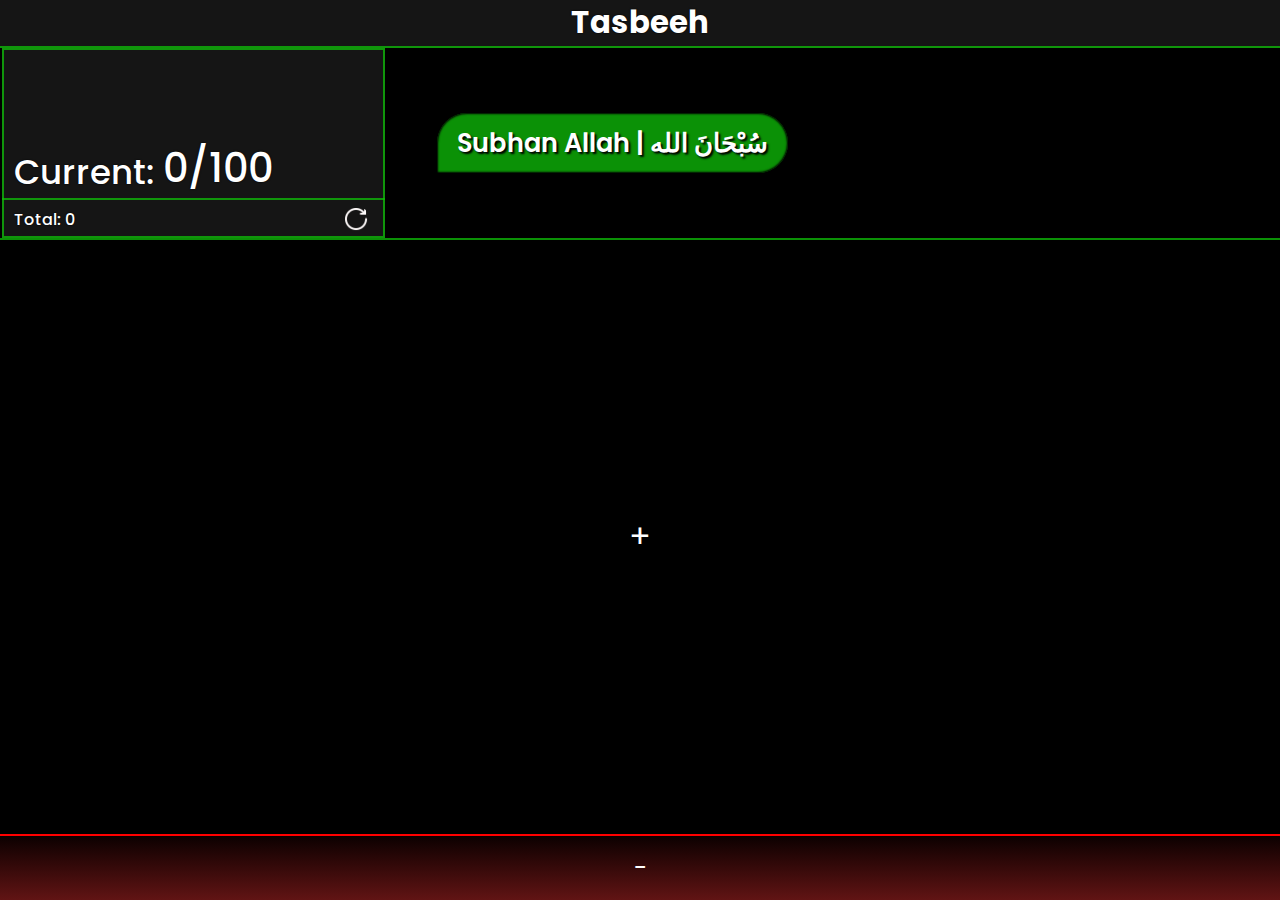
==== index.html @ 2284c1d1 "all files are added" ====
<!DOCTYPE html>
<html lang="en">

<head>
    <meta charset="UTF-8">
    <meta name="viewport" content="width=device-width, initial-scale=1.0">
    <title>Tasbeeh</title>

    <link rel="stylesheet" href="style.css">

</head>

<body class="flex">

    <div class="background-img" id="img-opacity"></div>

    <div class="heading border-b hover-bg H-D tx-sh">
        <h1>Tasbeeh</h1>
    </div>

    <header class="flex">
        <div class="counts flex  H-D">
            <div class="current-total flex border-b hover-bg tx-sh">
                <span>Current: </span><span id="current-total-number"></span>
            </div>

            <div class="total hover-bg flex tx-sh">
                <div><span>Total: </span><span id="total-number"></span></div>
                <div class="reset-total flex" id="total-reset" onclick="reset()">
                    <img src="reset.png" alt="Reset">
                </div>
            </div>
        </div>

        <div class="verse-text flex">
            <div class="current-verse H-P tx-sh"><span id="verse" onclick="changeMax()">Subhanallah</span></div>
        </div>
    </header>

    <main class="flex">
        <div class="increment-decrement flex">
            <div class="increment-btn flex border-t" id="incre-btn" onclick="plus()"><a  id="incre-btn-a" href="">+</a></div>
            <div class="decrement-btn flex border-t" id="decre-btn" onclick="minus()"><a id="decre-btn-a"  href="">-</a></div>
        </div>
    </main>

    <script src="script.js"></script>
</body>

</html>
---- style.css ----
@import url('https://fonts.googleapis.com/css2?family=Poppins:wght@300;400;500;600;700;800;900&family=Roboto:ital,wght@0,100..900;1,100..900&display=swap');


* {
    margin: 0;
    padding: 0;
    box-sizing: border-box;
}


:root {
    --t-bg-color: rgba(37, 37, 37, 0.87);
    --t-d-bg-color: rgba(24, 24, 24, 0.87);
    --green-bg-color: rgba(14, 192, 8, 0.753);
    --red-bg-color: rgba(219, 27, 13, 0.281); 
}

body {
    width: 100vw;
    height: 100vh;
    flex-direction: column;
    position: relative;
    font-family: 'Poppins', 'Roboto';
    color: white;
    background-color: black;
    overflow-x: hidden;
    background-position: bottom;
    background-size: cover;
    background-repeat: no-repeat;
}

.background-img {
    width: 100vw;
    height: 100vh;
    top: 0px;
    left: 0px;
    position: absolute;
    z-index: -1;
    background-color: rgb(0 0 0 / 50%); /* Adjust opacity here */
    pointer-events: none; /* Allows clicks to pass through */
}

a {
    text-decoration: none;
    color: white;
}

header {
    width: 100%;
    height: 200px;
    margin-inline: auto;
    font-weight: 400;
}

main {
    width: 100%;
    height: calc(100% - 204px);
}

/* Utility */

.flex {
    display: flex;
    align-items: center;
    justify-content: center;
}

.border-r {
    border-radius: 36px;
}

.border-t {
    border-top: 2px solid var(--green-bg-color);
}
.border-b {
    border-bottom: 2px solid var(--green-bg-color);
}

.H-P {
    cursor: pointer;
}
.H-D {
    cursor: default;
}

.hover-bg:hover {
    background-color: var(--t-d-bg-color);
    transition: .2s ease-in-out;
}

.tx-sh {
    text-shadow: 0px 0px 2px black;
}


.heading {
    width: 100%;
    font-size: 1.2vw;
    text-align: center;
    border-color: var(--green-bg-color);
    background-color: var(--t-bg-color);
}
.heading:hover {
    background-color: rgba(24, 24, 24, 0.87);
    transition: .2s ease-out;
}

.verse-text {
    height: 100%;
    flex-basis: 70%;
    justify-content: flex-start;
    padding-left: 4%;
    /* padding-top: 4%; */
}

.current-verse {
    width: 100%;
    font-size: 1.6rem;
    border-radius: 36px;
    border-bottom-left-radius: 0px;
}

.current-verse > span {
    width: 100%;
    height: fit-content;
    padding: 12px 20px;
    font-weight: 600;
    line-height: 60px;

    border-radius: 36px;
    border-bottom-left-radius: 0px;
    text-shadow: 2px 2px 2px black;
    box-shadow: inset 0px 0px 2px 1px black;
    color: white;
    background-color: var(--green-bg-color);
}

.counts {
    height: 100%;
    flex-basis: 30%;
    align-items: flex-start;
    justify-content: flex-end;
    flex-direction: column;
    font-weight: 500;
    font-size: 34px;
    margin-left: 2px;
    outline: 1px solid var(--green-bg-color);
    outline-offset: -2px;
    outline-width: 2px;

    background-color: var(--t-d-bg-color);
}
.counts > div {
    width: 100%;
    padding: 0 12px;
}
.current-total {
    justify-content: flex-start;
    align-items: flex-end;
    gap: 8px;
}
#current-total-number {
    font-size: 40px;
}
.total {
    width: 100%;
    justify-content: space-between;
    font-size: 16px;
    flex-basis: 20%;
}

.reset-total {
    width: 34px;
    height: 34px;
    border-radius: 12px;
}
.reset-total > img {
    width: 30px;
    height: 30px;
    padding: 3px;
    border-radius: 12px;
}
.reset-total:hover {
    background-color: var(--red-bg-color);
    transition: .2s ease-out;
} 


.increment-decrement {
    width: 100%;
    height: 100%;
    flex-direction: column;
}
.increment-decrement > div {
    width: 100%;
    font-size: x-large;
    transition: .5s ease-in-out;
    cursor: pointer;

}

.increment-btn {
    flex-basis: 90%;
}
.increment-btn > a {
    color: white;
    font-size: xx-large;
    text-align: center;
    user-select: none;
}

.decrement-btn {
    flex-basis: 10%;
    border-color: red;
    background-image: linear-gradient(to bottom, rgba(54, 0, 0, 0.219), rgba(235, 48, 48, 0.411));
}
.decrement-btn > a {
    user-select: none;
}



@media (max-width: 767px) {

    header {
        flex-direction: column;
        height: fit-content;
    }

    .heading {
        height: fit-content;
        font-size: 12px;
    }

    .verse-text {
        width: 100%;
        padding: 14px;
        justify-content: center;
        background-color: var(--t-bg-color);
    }

    .current-verse {
        font-size: 20px;
    }

    .counts {
        width: 100%;
        padding-top: 4rem;
        font-size: 34px;
    }

    #current-total-number {
        font-size: 46px;
    }

    .total {
        font-size: 26px;
    }

    .reset-total{
        width: 40px;
        height: 40px;
    }
    .reset-total > img {
        width: 100%;
        height: 100%
    }

    .decrement-btn {
        background-image: linear-gradient(to bottom, rgba(54, 0, 0, 0.685), rgba(235, 48, 48, 0.699));
    }

}


@media (max-width: 425px) and (max-height: 580px) {

    .verse-text {
        width: 100%;
        padding: 8px;
        justify-content: center;
        background-color: var(--t-bg-color);
    }

    .current-verse {
        font-size: 16px;
    }

    .counts {
        padding-top: 1.8rem;
        width: 100%;
        font-size: 30px;
    }
    #current-total-number {
        font-size: 38px;
    }

    .total {
        font-size: 22px;
    }

    .reset-total{
        width: 30px;
        height: 30px;
    }

}
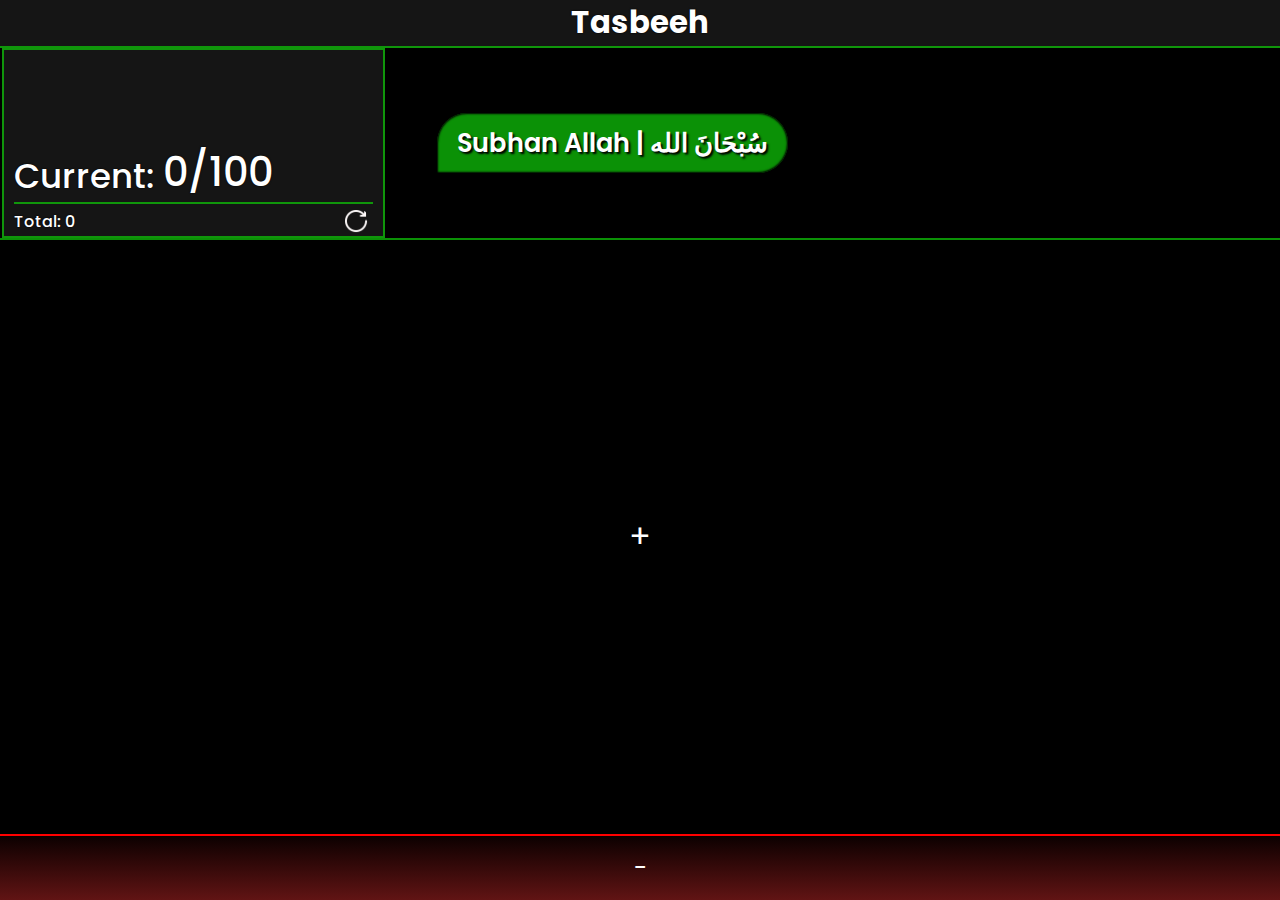
==== commit cc6e18b0: "Update index.html" ====
--- a/index.html
+++ b/index.html
@@ -20,20 +20,26 @@
 
     <header class="flex">
         <div class="counts flex  H-D">
-            <div class="current-total flex border-b hover-bg tx-sh">
-                <span>Current: </span><span id="current-total-number"></span>
+            <div class="max-count-change flex">
+                <div id="max" ></div>
             </div>
 
-            <div class="total hover-bg flex tx-sh">
-                <div><span>Total: </span><span id="total-number"></span></div>
-                <div class="reset-total flex" id="total-reset" onclick="reset()">
-                    <img src="reset.png" alt="Reset">
+            <div class="counts-inner">
+                <div class="current-total flex border-b hover-bg tx-sh">
+                    <span>Current: </span><span id="current-total-number"></span>
+                </div>
+    
+                <div class="total hover-bg flex tx-sh">
+                    <div><span>Total: </span><span id="total-number"></span></div>
+                    <div class="reset-total flex" id="total-reset" onclick="reset()">
+                        <img src="reset.png" alt="Reset">
+                    </div>
                 </div>
             </div>
         </div>
 
         <div class="verse-text flex">
-            <div class="current-verse H-P tx-sh"><span id="verse" onclick="changeMax()">Subhanallah</span></div>
+            <div class="current-verse H-P tx-sh"><span id="verse">Subhanallah</span></div>
         </div>
     </header>
 
@@ -44,7 +50,8 @@
         </div>
     </main>
 
-    <script src="script.js"></script>
+    <script src="script.js">
+    </script>
 </body>
 
-</html>+</html>
--- a/style.css
+++ b/style.css
@@ -111,6 +111,7 @@
     justify-content: flex-start;
     padding-left: 4%;
     /* padding-top: 4%; */
+    user-select: none;
 }
 
 .current-verse {
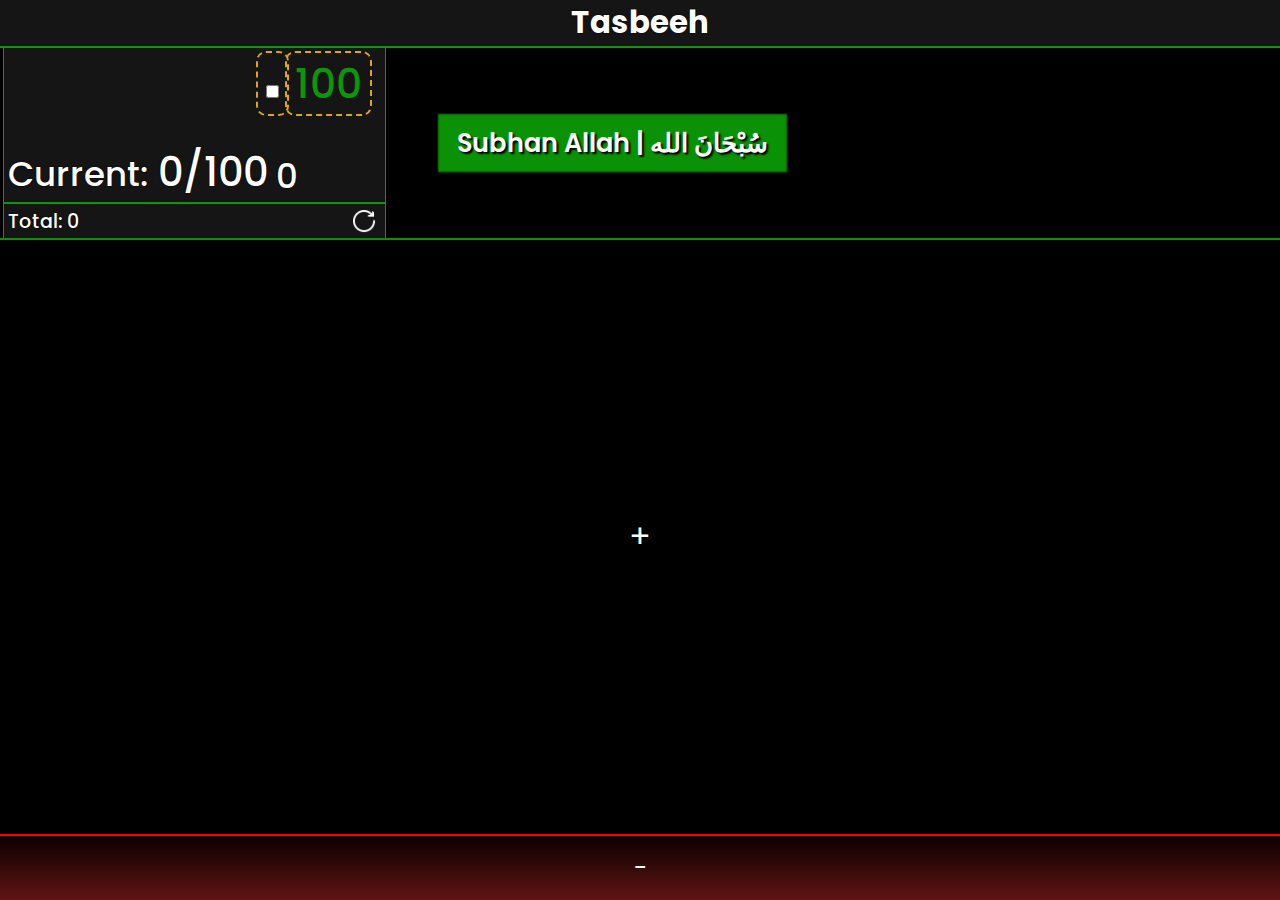
==== commit 496cec03: "Update index.html" ====
--- a/index.html
+++ b/index.html
@@ -12,6 +12,8 @@
 
 <body class="flex">
 
+    <audio id="tap-sound" src="sounds/smooth-pop.mp3"></audio>
+
     <div class="background-img" id="img-opacity"></div>
 
     <div class="heading border-b hover-bg H-D tx-sh">
@@ -21,12 +23,16 @@
     <header class="flex">
         <div class="counts flex  H-D">
             <div class="max-count-change flex">
+                <div class="sound"><input type="checkbox" name="sound-play" id="sound-checkbox"></div>
                 <div id="max" ></div>
             </div>
 
             <div class="counts-inner">
                 <div class="current-total flex border-b hover-bg tx-sh">
-                    <span>Current: </span><span id="current-total-number"></span>
+                    <div>
+                        <span>Current: </span><span id="current-total-number"></span>
+                    </div>
+                    <span id="total-tasbeeh-number"></span>
                 </div>
     
                 <div class="total hover-bg flex tx-sh">
--- a/style.css
+++ b/style.css
@@ -48,8 +48,10 @@
 header {
     width: 100%;
     height: 200px;
+    padding-left: 1px;
     margin-inline: auto;
     font-weight: 400;
+    transition: all .25s ease-in-out;
 }
 
 main {
@@ -106,6 +108,7 @@
 }
 
 .verse-text {
+    width: 99%;
     height: 100%;
     flex-basis: 70%;
     justify-content: flex-start;
@@ -115,9 +118,8 @@
 }
 
 .current-verse {
-    width: 100%;
     font-size: 1.6rem;
-    border-radius: 36px;
+    /* border-radius: 36px; */
     border-bottom-left-radius: 0px;
 }
 
@@ -128,7 +130,7 @@
     font-weight: 600;
     line-height: 60px;
 
-    border-radius: 36px;
+    /* border-radius: 36px; */
     border-bottom-left-radius: 0px;
     text-shadow: 2px 2px 2px black;
     box-shadow: inset 0px 0px 2px 1px black;
@@ -139,23 +141,50 @@
 .counts {
     height: 100%;
     flex-basis: 30%;
+    position: relative;
     align-items: flex-start;
-    justify-content: flex-end;
+    justify-content: space-between !important;
     flex-direction: column;
     font-weight: 500;
     font-size: 34px;
     margin-left: 2px;
-    outline: 1px solid var(--green-bg-color);
-    outline-offset: -2px;
-    outline-width: 2px;
-
+    border: 1px solid var(--green-bg-color);
+    border-top: none;
+    border-bottom: none;
     background-color: var(--t-d-bg-color);
 }
+
+.max-count-change {
+    width: 100%;
+    height: fit-content;
+    justify-content: flex-end;
+    padding: 5px 15px;
+    user-select: none;
+}
+.max-count-change > div:hover {
+    cursor: pointer;
+}
+.max-count-change > div {
+    width: fit-content;
+    padding: 0 8px;
+    font-size: larger;
+    text-align: center;
+    outline: 2px dashed goldenrod;
+    border-radius: 8px;
+    color: var(--green-bg-color);
+    /* background-color: rgb(7, 211, 143); */
+}
+
+.max-count-change > div:active {
+    background-color: var(--t-bg-color);
+}
+
 .counts > div {
     width: 100%;
-    padding: 0 12px;
-}
+}
+
 .current-total {
+    padding: 0 4px;
     justify-content: flex-start;
     align-items: flex-end;
     gap: 8px;
@@ -166,7 +195,8 @@
 .total {
     width: 100%;
     justify-content: space-between;
-    font-size: 16px;
+    padding: 0 4px;
+    font-size: 19px;
     flex-basis: 20%;
 }
 
@@ -246,8 +276,10 @@
 
     .counts {
         width: 100%;
-        padding-top: 4rem;
+        justify-content: space-between;
+        gap: 24px;
         font-size: 34px;
+        border-bottom: 1px solid var(--green-bg-color);
     }
 
     #current-total-number {
@@ -274,7 +306,7 @@
 }
 
 
-@media (max-width: 425px) and (max-height: 580px) {
+@media (max-width: 425px) and (max-height: 600px) {
 
     .verse-text {
         width: 100%;
@@ -288,9 +320,11 @@
     }
 
     .counts {
-        padding-top: 1.8rem;
         width: 100%;
         font-size: 30px;
+        justify-content: flex-start;
+        gap: 2px;
+        border-bottom: 1px solid var(--green-bg-color);
     }
     #current-total-number {
         font-size: 38px;
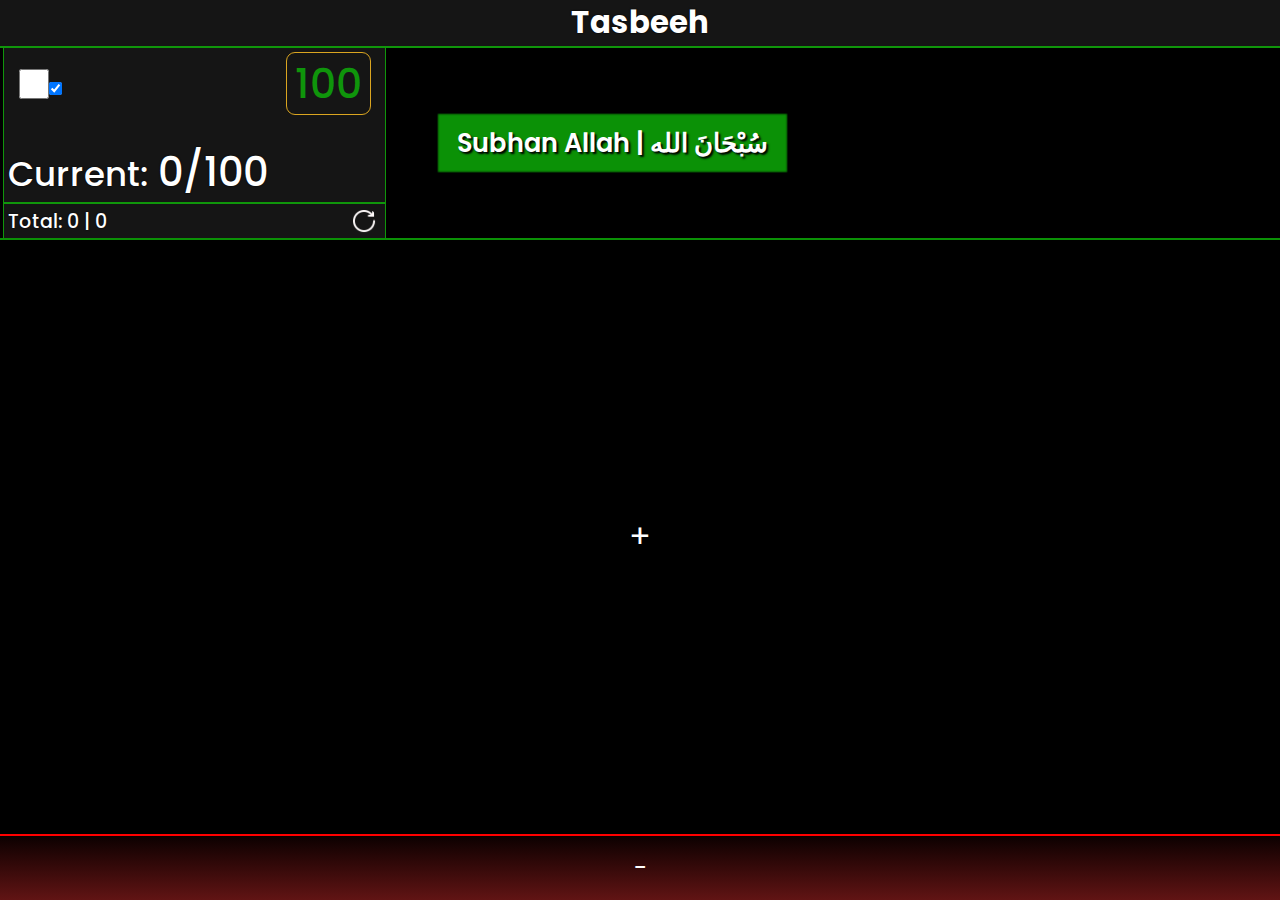
==== commit 6a927329: "Update index.html" ====
--- a/index.html
+++ b/index.html
@@ -23,20 +23,32 @@
     <header class="flex">
         <div class="counts flex  H-D">
             <div class="max-count-change flex">
-                <div class="sound"><input type="checkbox" name="sound-play" id="sound-checkbox"></div>
+                <div class="sound-vibrate flex">
+                    <div class="sound">
+                        <input type="checkbox" name="sound-play" id="sound-checkbox">
+                        <div id="sound-img"></div>
+                    </div>
+                    <div class="vibrate" id="vibrate-img">
+                        <input type="checkbox" name="vibration" id="vibrate-checkbox" checked>
+                    </div>
+                </div>
+                
                 <div id="max" ></div>
             </div>
 
             <div class="counts-inner">
                 <div class="current-total flex border-b hover-bg tx-sh">
                     <div>
-                        <span>Current: </span><span id="current-total-number"></span>
+                        <span class="current-text">Current: </span><span id="current-total-number"></span>
                     </div>
-                    <span id="total-tasbeeh-number"></span>
                 </div>
     
                 <div class="total hover-bg flex tx-sh">
-                    <div><span>Total: </span><span id="total-number"></span></div>
+                    <div>
+                        <span>Total: </span><span id="total-number"></span>
+                        | <span id="total-tasbeeh-number"></span>
+                        
+                    </div>
                     <div class="reset-total flex" id="total-reset" onclick="reset()">
                         <img src="reset.png" alt="Reset">
                     </div>
--- a/style.css
+++ b/style.css
@@ -27,6 +27,10 @@
     background-position: bottom;
     background-size: cover;
     background-repeat: no-repeat;
+}
+
+audio {
+    visibility: hidden;
 }
 
 .background-img {
@@ -157,25 +161,41 @@
 .max-count-change {
     width: 100%;
     height: fit-content;
-    justify-content: flex-end;
+    justify-content: space-between;
     padding: 5px 15px;
     user-select: none;
 }
+.sound {
+    width: 30px;
+    height: 30px;
+    position: relative;
+}
+#sound-checkbox{
+    width: 100%;
+    height: 100%;
+    cursor: pointer;
+    position: absolute;
+    top: 0px;
+}
+#sound-checkbox:hover {
+    background-color: #ddd;
+    border-color: #666;
+}
 .max-count-change > div:hover {
     cursor: pointer;
 }
-.max-count-change > div {
+.max-count-change > div:last-child {
     width: fit-content;
     padding: 0 8px;
     font-size: larger;
     text-align: center;
-    outline: 2px dashed goldenrod;
+    outline: 1px solid goldenrod;
     border-radius: 8px;
     color: var(--green-bg-color);
     /* background-color: rgb(7, 211, 143); */
 }
 
-.max-count-change > div:active {
+.max-count-change > div:last-child:active {
     background-color: var(--t-bg-color);
 }
 
@@ -185,13 +205,15 @@
 
 .current-total {
     padding: 0 4px;
-    justify-content: flex-start;
+    justify-content: space-between;
     align-items: flex-end;
     gap: 8px;
+    padding-right: 15px;
 }
 #current-total-number {
     font-size: 40px;
 }
+
 .total {
     width: 100%;
     justify-content: space-between;
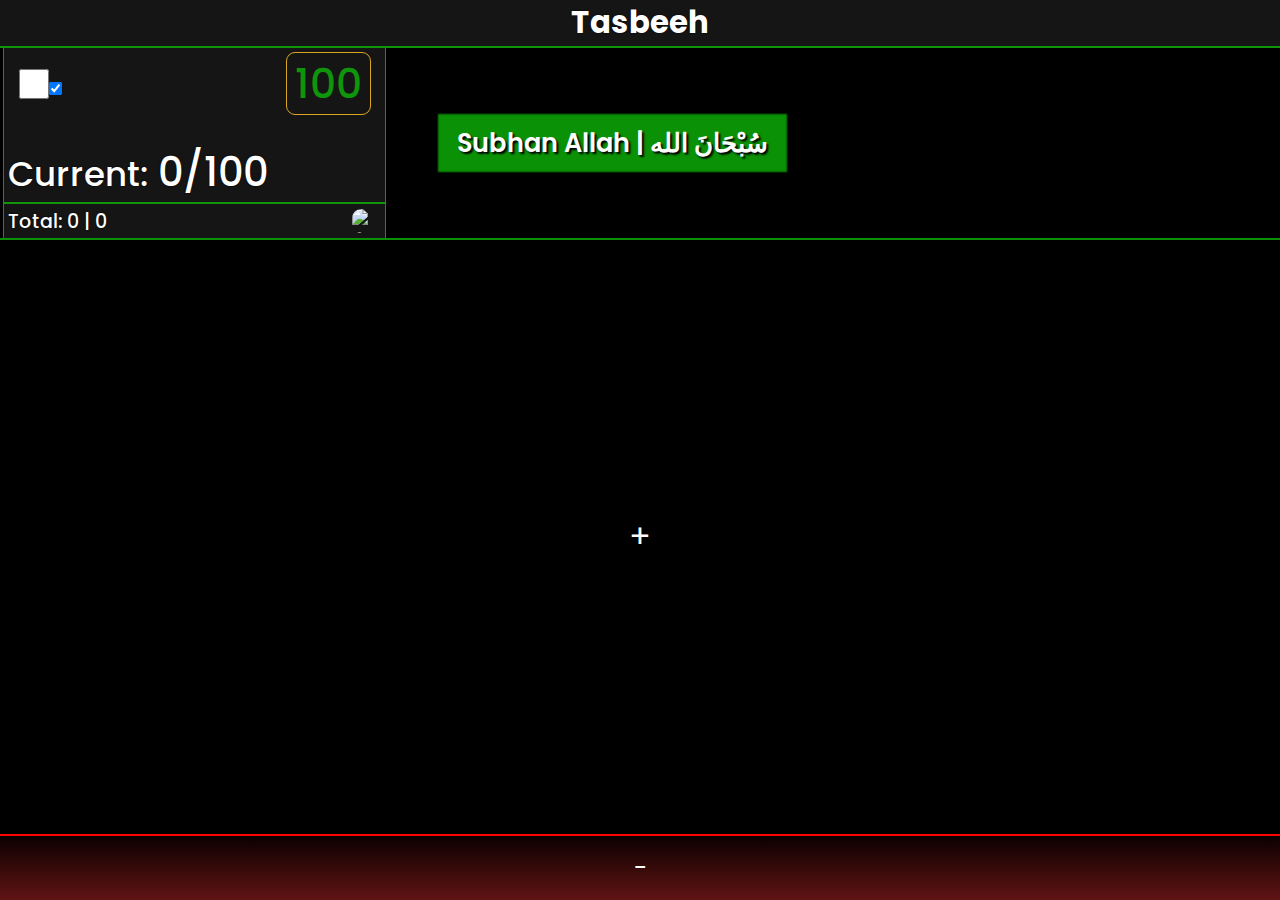
==== commit 10c8ef41: "Update index.html" ====
--- a/index.html
+++ b/index.html
@@ -50,7 +50,7 @@
                         
                     </div>
                     <div class="reset-total flex" id="total-reset" onclick="reset()">
-                        <img src="reset.png" alt="Reset">
+                        <img src="assets/reset.png" alt="Reset">
                     </div>
                 </div>
             </div>
